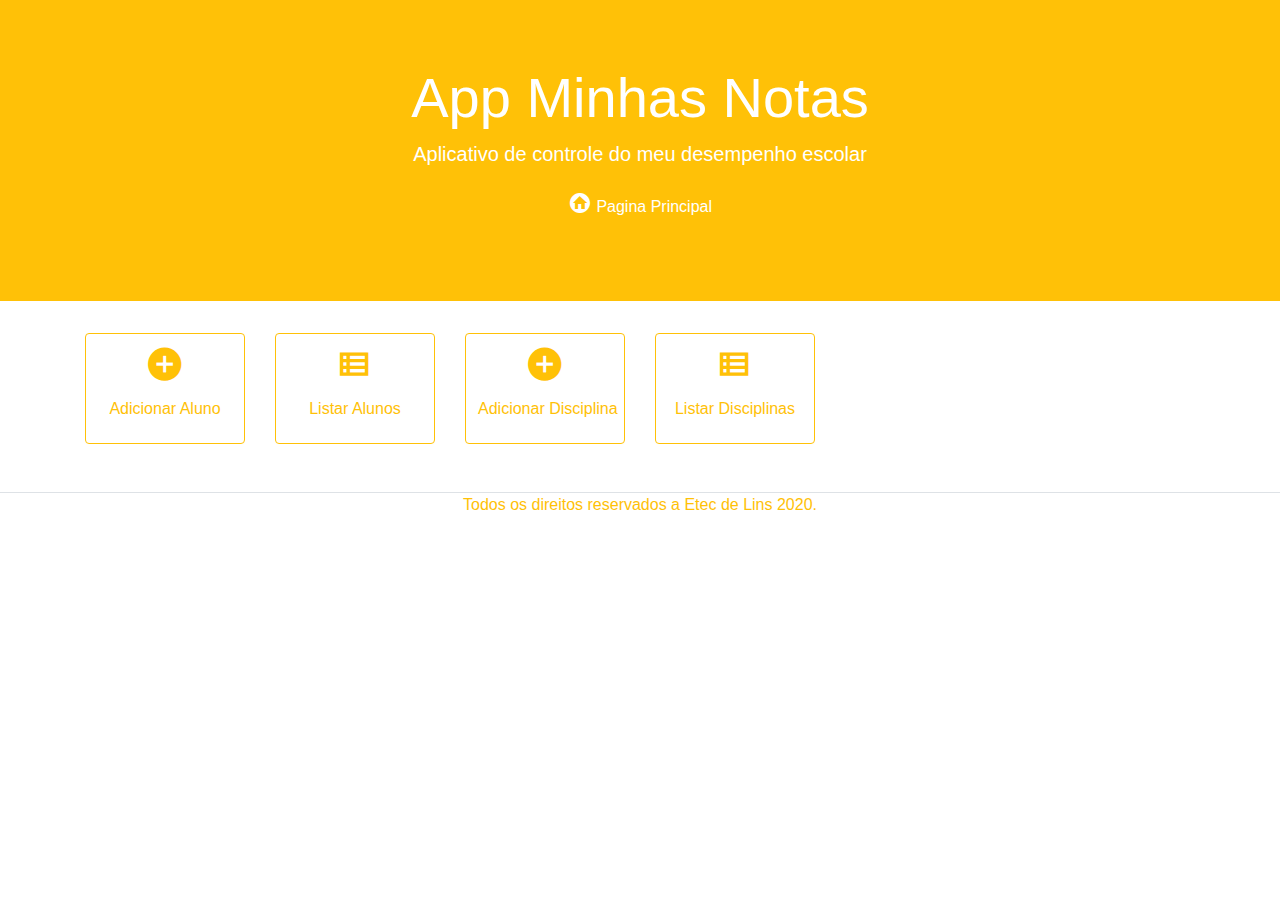
==== painel.html @ aff1a75d "commit correção bugs" ====
<!DOCTYPE html>
<html lang="pt-br">

<head>
    <meta charset="UTF-8">
    <meta name="viewport" content="width=device-width, initial-scale=1.0">
    <title>APP Minhas Notas</title>
    <link rel="shortcut icon" href="img/favcon.png" type="image/x-icon">
    <link rel="stylesheet" href="css/bootstrap.css">
    <link rel="stylesheet" href="libs/MaterialDesign-Webfont-master/css/materialdesignicons.css">
</head>

<body>

    <div class="jumbotron jumbotron-fluid bg-warning">
        <h1 class="display-4 text-center text-white">App Minhas Notas</h1>
        <p class="lead text-center text-white">Aplicativo de controle do meu desempenho escolar</p>
        <p class="text-center text-white">
            <a href="painel.html" class="text-white">
                <i class="mdi mdi-home-circle mdi-24px"></i> Pagina Principal
            </a>
        </p>
    </div>

    <div class="container" id="conteudo">
        <div class="row">
            <div class="col-6 col-md-2 alunos">
                <a href="src/alunos/visao/adiciona-alunos.html" class="btn btn-outline-warning btn-block">
                    <h1 class="text-center">
                        <i class="mdi mdi-plus-circle mdi48px"></i>
                    </h1>
                    <p class="text-center">Adicionar Aluno</p>
                </a>
            </div>
            <div class="col-6 col-md-2 alunos">
                <a href="src/alunos/visao/list-alunos.html" class="btn btn-outline-warning btn-block">
                    <h1 class="text-center">
                        <i class="mdi mdi-view-list-outline mdi48px"></i>
                    </h1>
                    <p class="text-center">Listar Alunos</p>
                </a>
            </div>
            <div class="col-6 col-md-2">
                <a href="src/disciplinas/visao/adiciona-disciplinas.html" class="btn btn-outline-warning btn-block">
                    <h1 class="text-center">
                        <i class="mdi mdi-plus-circle mdi48px"></i>
                    </h1>
                    <p class="text-center">Adicionar Disciplina</p>
                </a>
            </div>
            <div class="col-6 col-md-2">
                <a href="src/disciplinas/visao/list-disciplinas.html" class="btn btn-outline-warning btn-block">
                    <h1 class="text-center">
                        <i class="mdi mdi-view-list-outline mdi48px"></i>
                    </h1>
                    <p class="text-center">Listar Disciplinas</p>
                </a>
            </div>
        </div>
    </div>

    <div class="container-fluid border-top mt-5">
        <div class="row justify-content-center">
            <div class="col-10 col-md-6">
                <p class="text-center text-warning">
                    Todos os direitos reservados a Etec de Lins 2020.
                </p>
            </div>
        </div>
    </div>


    <script src="js/jquery-3.5.1.js"></script>
    <script src="js/bootstrap.js"></script>
    <script src="js/function-menu.js"></script>
    <script src="src/alunos/controle/ctr-menu.js"></script>
</body>

</html>
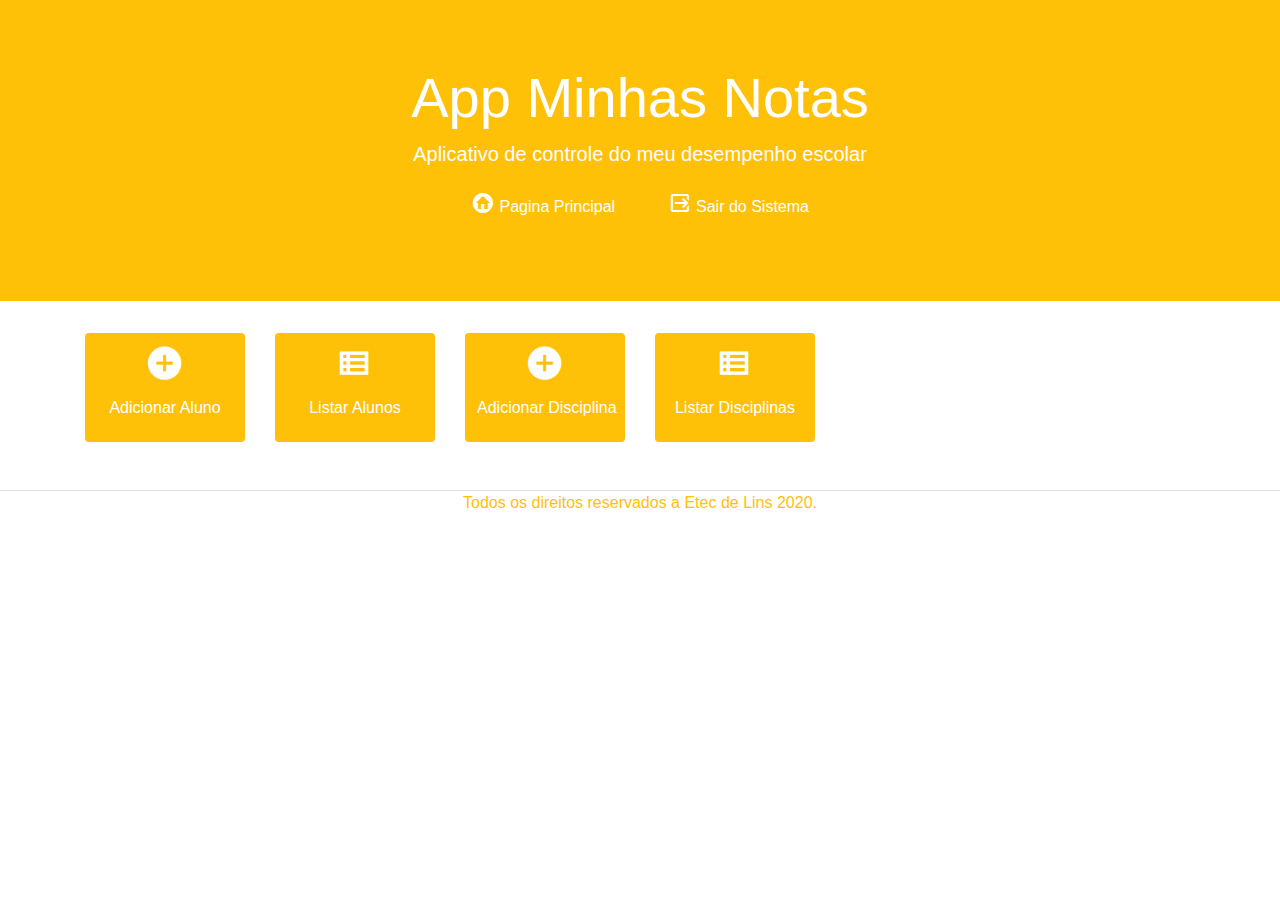
==== commit 25929dcc: "commit botão animado" ====
--- a/painel.html
+++ b/painel.html
@@ -8,6 +8,7 @@
     <link rel="shortcut icon" href="img/favcon.png" type="image/x-icon">
     <link rel="stylesheet" href="css/bootstrap.css">
     <link rel="stylesheet" href="libs/MaterialDesign-Webfont-master/css/materialdesignicons.css">
+    <link rel="stylesheet" href="css/background-animation.css">
 </head>
 
 <body>
@@ -15,9 +16,13 @@
     <div class="jumbotron jumbotron-fluid bg-warning">
         <h1 class="display-4 text-center text-white">App Minhas Notas</h1>
         <p class="lead text-center text-white">Aplicativo de controle do meu desempenho escolar</p>
+        <p id="boasvindas" class="lead text-center text-white"></p>
         <p class="text-center text-white">
             <a href="painel.html" class="text-white">
                 <i class="mdi mdi-home-circle mdi-24px"></i> Pagina Principal
+            </a>
+            <a href="" id="logout" class="text-white ml-5">
+                <i class="mdi mdi-logout-variant mdi-24px"></i> Sair do Sistema
             </a>
         </p>
     </div>
@@ -25,7 +30,7 @@
     <div class="container" id="conteudo">
         <div class="row">
             <div class="col-6 col-md-2 alunos">
-                <a href="src/alunos/visao/adiciona-alunos.html" class="btn btn-outline-warning btn-block">
+                <a href="src/alunos/visao/adiciona-alunos.html" class="btn btp btn-outline-warning btn-block">
                     <h1 class="text-center">
                         <i class="mdi mdi-plus-circle mdi48px"></i>
                     </h1>
@@ -33,7 +38,7 @@
                 </a>
             </div>
             <div class="col-6 col-md-2 alunos">
-                <a href="src/alunos/visao/list-alunos.html" class="btn btn-outline-warning btn-block">
+                <a href="src/alunos/visao/list-alunos.html" class="btn btp btn-outline-warning btn-block">
                     <h1 class="text-center">
                         <i class="mdi mdi-view-list-outline mdi48px"></i>
                     </h1>
@@ -41,7 +46,7 @@
                 </a>
             </div>
             <div class="col-6 col-md-2">
-                <a href="src/disciplinas/visao/adiciona-disciplinas.html" class="btn btn-outline-warning btn-block">
+                <a href="src/disciplinas/visao/adiciona-disciplinas.html" class="btn btp btn-outline-warning btn-block">
                     <h1 class="text-center">
                         <i class="mdi mdi-plus-circle mdi48px"></i>
                     </h1>
@@ -49,7 +54,7 @@
                 </a>
             </div>
             <div class="col-6 col-md-2">
-                <a href="src/disciplinas/visao/list-disciplinas.html" class="btn btn-outline-warning btn-block">
+                <a href="src/disciplinas/visao/list-disciplinas.html" class="btn btp btn-outline-warning btn-block">
                     <h1 class="text-center">
                         <i class="mdi mdi-view-list-outline mdi48px"></i>
                     </h1>
@@ -57,6 +62,8 @@
                 </a>
             </div>
         </div>
+
+
     </div>
 
     <div class="container-fluid border-top mt-5">
@@ -74,6 +81,8 @@
     <script src="js/bootstrap.js"></script>
     <script src="js/function-menu.js"></script>
     <script src="src/alunos/controle/ctr-menu.js"></script>
+    <script src="src/alunos/controle/valida-alunos.js"></script>
+    <script src="src/alunos/controle/logout-alunos.js"></script>
 </body>
 
 </html>--- a/css/background-animation.css
+++ b/css/background-animation.css
@@ -0,0 +1,41 @@
+.btp {
+    /* position: relative; */
+    cursor: pointer;
+    color: white;
+    background-image: linear-gradient(90deg, #ffc107, #ffc107, white, #ffc107);
+    background-size: 400%;
+    border: none;
+}
+
+.btp::after {
+    content: '';
+    opacity: 0;
+}
+
+.btp:hover::after {
+    content: '';
+    display: block;
+    background-color: aliceblue;
+    position: absolute;
+    border-radius: 40px;
+    z-index: -1;
+    background-image: linear-gradient(50deg, #ffc107, #ffc107, white, #ffc107);
+    background-size: 400%;
+    filter: blur(40px);
+    opacity: 1;
+    transition: opacity .5s linear;
+    animation: animacao 5s linear infinite;
+}
+
+.btp:hover {
+    animation: animacao 2.5s linear infinite;
+}
+
+@keyframes animacao {
+    from {
+        background-position: 0%;
+    }
+    to {
+        background-position: 400%;
+    }
+}